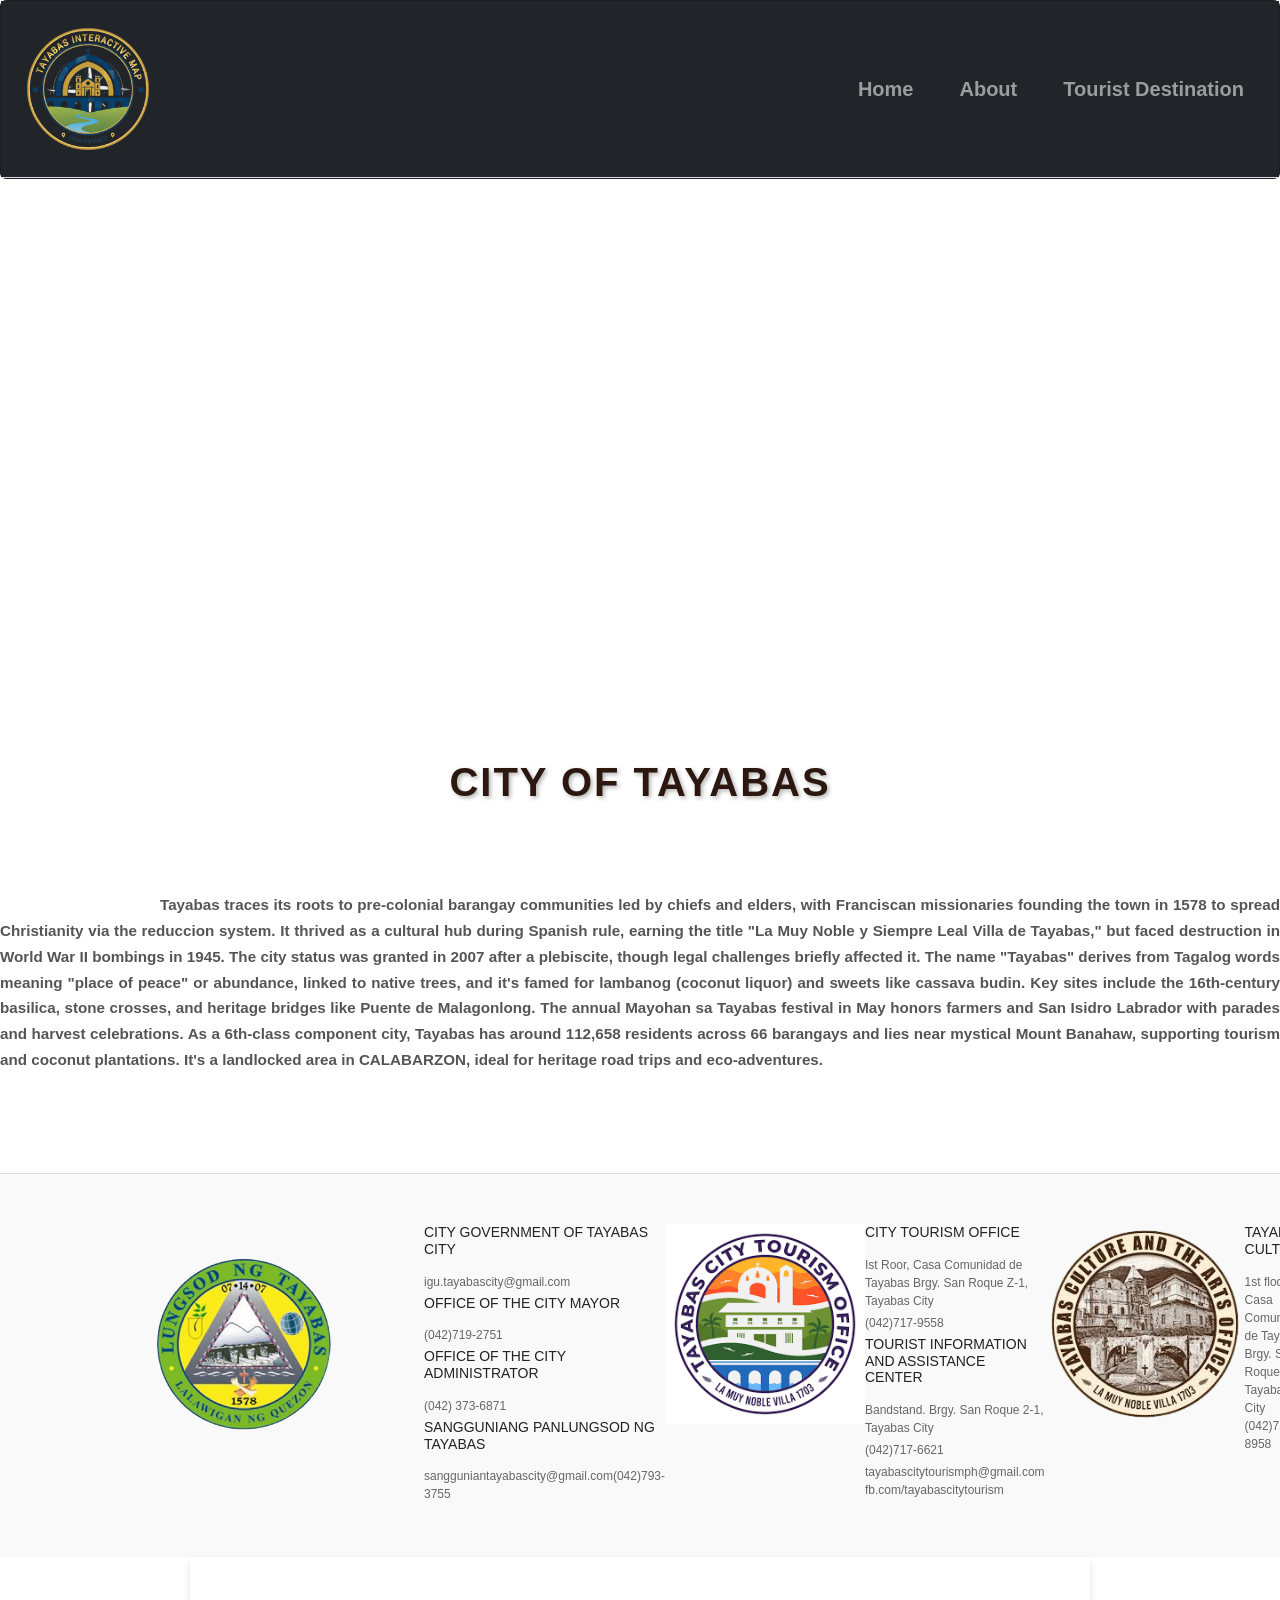
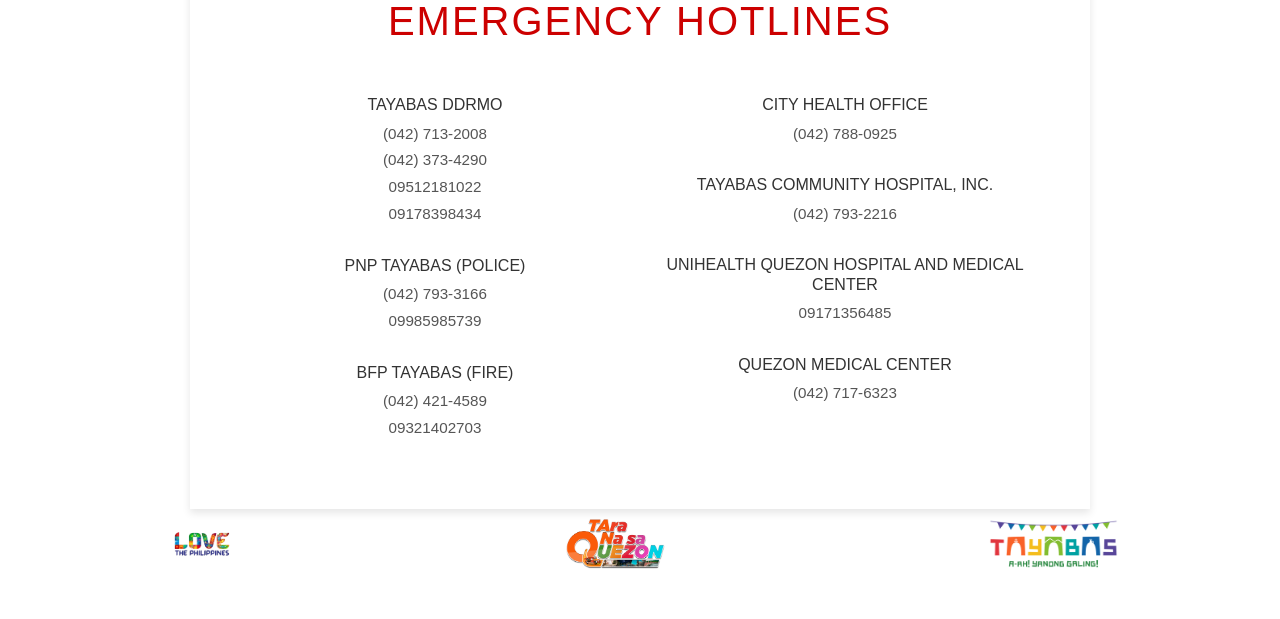
==== about.html @ 9b1019f4 "Add files via upload" ====
<!DOCTYPE html>
<html lang="en">

<head>
    <meta charset="UTF-8">
    <meta name="viewport" content="width=device-width, initial-scale=1.0">
    <title>About</title>
    <link href="https://cdn.jsdelivr.net/npm/bootstrap@5.0.2/dist/css/bootstrap.min.css" rel="stylesheet"
        integrity="sha384-EVSTQN3/azprG1Anm3QDgpJLIm9Nao0Yz1ztcQTwFspd3yD65VohhpuuCOmLASjC" crossorigin="anonymous">
    <script src="https://cdn.jsdelivr.net/npm/bootstrap@5.3.0/dist/js/bootstrap.bundle.min.js"></script>
    <link rel="stylesheet" href="style.css">
</head>
<body>
    <div class="card text-bg-dark">
    <nav class="navbar navbar-expand-lg navbar-dark bg-dark border-bottom">
        <div class="container-fluid">
            <!-- Logo -->
            <a class="navbar-brand" href="#">
                <img src="logo.png" alt="Logo" width="150" height="100" class="img-fluid">
            </a>
            
            <!-- Toggler for mobile -->
            <button class="navbar-toggler" type="button" data-bs-toggle="collapse" data-bs-target="#navbarNav">
                <span class="navbar-toggler-icon"></span>
            </button>
            
            <!-- Navigation Links -->
            <div class="collapse navbar-collapse" id="navbarNav">
                <ul class="navbar-nav ms-auto">
                    <li class="nav-item">
                        <a class="nav-link " href="index.html">Home</a>
                    </li>
                    <li class="nav-item">
                        <a class="nav-link" href="about.html">About</a>
                    </li>
                    <li class="nav-item">
                        <a class="nav-link" href="dct.html">Tourist Destination</a>
                    </li>
                </ul>
            </div>
        </div>
    </nav>
</div>
    
    <iframe src="https://picms.tayabascity.com/tourism-map/LandscapeMap" style="border:0;" allowfullscreen=""
        loading="lazy" referrerpolicy="no-referrer-when-downgrade" width="1592" height="550" style=border:0;
        allowfullscreen="" loading="lazy"></iframe>

<p class="text-center">City of Tayabas</p>
    <p class="fw-semibold history-para">Tayabas traces its roots to pre-colonial barangay communities led by chiefs and elders,
        with Franciscan missionaries founding the town in 1578 to spread Christianity via the reduccion system.
        It thrived as a cultural hub during Spanish rule, earning the title "La Muy Noble y Siempre Leal Villa de Tayabas,"
        but faced destruction in World War II bombings in 1945. The city status was granted in 2007 after a plebiscite,
        though legal challenges briefly affected it. The name "Tayabas" derives from Tagalog words meaning "place of peace" or
        abundance, linked to native trees, and it's famed for lambanog (coconut liquor) and sweets like cassava budin.
        Key sites include the 16th-century basilica, stone crosses, and heritage bridges like Puente de Malagonlong.
        The annual Mayohan sa Tayabas festival in May honors farmers and San Isidro Labrador with parades and harvest
        celebrations. As a 6th-class component city, Tayabas has around 112,658 residents across 66 barangays and lies
        near mystical Mount Banahaw, supporting tourism and coconut plantations. It's a landlocked area in CALABARZON,
        ideal for heritage road trips and eco-adventures. </p>
    
    <footer class="site-footer">
        <div class="footer-column">
             <img src="Flag_of_Tayabas__Quezon-removebg-preview.png" width="360" height="auto" alt="Tayabas Logo">       
        </div>        
        <div class="footer-column">
            <h3>CITY GOVERNMENT OF TAYABAS CITY</h3>
            <p>igu.tayabascity@gmail.com</p>
                 <h3> OFFICE OF THE CITY MAYOR</h3>
               <p> (042)719-2751</p>
                <h3> OFFICE OF THE CITY ADMINISTRATOR</h3>
               <p> (042) 373-6871</p>
                 <h3> SANGGUNIANG PANLUNGSOD NG TAYABAS</h3>
                <p>sangguniantayabascity@gmail.com(042)793-3755</p>
        </div>
 <div class="footer-column">
             <img src="tourism.png"  width="200" height="auto" alt="Tayabas Logo">
        </div>        
        <div class="footer-column">
            <h3>CITY TOURISM OFFICE</h3>
            <p>Ist Roor, Casa Comunidad de Tayabas Brgy. San Roque Z-1, Tayabas City</p>
                <p>(042)717-9558</p>
                 <h3>TOURIST INFORMATION AND ASSISTANCE CENTER</h3>
               <p> Bandstand. Brgy. San Roque 2-1, Tayabas City</p>
               <p> (042)717-6621</p>
                <p>tayabascitytourismph@gmail.com<br>
                    fb.com/tayabascitytourism</p>
        </div>
         <div class="footer-column">
             <img src="culture_office-removebg-preview.png"  width="200" height="auto" alt="Tayabas Logo">
        </div>        
        <div class="footer-column">
            <h3>TAYABAS CULTURE</h3>
            <p>1st floor, Casa Comunidad de Tayabas Brgy. San Roque Z-1, Tayabas City <br>
                (042)731-8958</p>
        </div>       
    </footer>
  <div class="container">
        <h1>EMERGENCY HOTLINES</h1>

        <div class="hotline-wrapper">
            <div class="column left">
                <section>
                    <h2>TAYABAS DDRMO</h2>
                    <p>(042) 713-2008</p>
                    <p>(042) 373-4290</p>
                    <p>09512181022</p>
                    <p>09178398434</p>
                </section>

                <section>
                    <h2>PNP TAYABAS (POLICE)</h2>
                    <p>(042) 793-3166</p>
                    <p>09985985739</p>
                </section>

                <section>
                    <h2>BFP TAYABAS (FIRE)</h2>
                    <p>(042) 421-4589</p>
                    <p>09321402703</p>
                </section>
            </div>

            <div class="column right">
                <section>
                    <h2>CITY HEALTH OFFICE</h2>
                    <p>(042) 788-0925</p>
                </section>

                <section>
                    <h2>TAYABAS COMMUNITY HOSPITAL, INC.</h2>
                    <p>(042) 793-2216</p>
                </section>

                <section>
                    <h2>UNIHEALTH QUEZON HOSPITAL AND MEDICAL CENTER</h2>
                    <p>09171356485</p>
                </section>

                <section>
                    <h2>QUEZON MEDICAL CENTER</h2>
                    <p>(042) 717-6323</p>
                </section>
            </div>
        </div>
    </div>

<div>
    <div class="logo-row">
        <img src="love-the-philippines-1-removebg-preview.png" alt="Love The Philippines" class="logo">
        <img src="icon-menu-tara-na-sa-quezon.png" alt="Tara Na Sa Quezon" class="logo">
        <img src="TayabasLogo-png-scaled.png" alt="Tayabas Logo" class="logo">
    </div>
    </div>
</body>
</html>
---- style.css ----
.text-center {
  font-size: 2.5rem;
  font-weight: 700;
  color: #2c1810; /* Earthy brown from Filipino heritage palettes */
  text-transform: uppercase;
  letter-spacing: 2px;
  text-shadow: 2px 2px 4px rgba(0,0,0,0.3);
  margin: 1rem 0;
}

.history-para {
  text-align: left; 
   text-indent: 10rem; 
  line-height: 1.7; 
   margin-top: 5rem; 
  width: 100%;
  height: auto;
  border-radius: 10px; 
}
@media (min-width: 768px) {
  .history-para {
    text-align: justify;
  }
}
.map-container {
    width: 100%;
    height: 400px;
    background-color: #f0f0f0; /* Placeholder color */
}

.map-container {
    width: 100%;
    height: 400px;
    background-color: #f0f0f0; /* Placeholder color */
}

/* Moving the text down from the map */
.history-content {
    margin-top: 60px; /* Increase this to move text further down */
    padding: 0 10%;  /* Keeps text from touching the screen edges */
    line-height: 1.8; /* Makes the long paragraph easier to read */
    text-align: justify;
    color: #444;
}

/* Footer Layout (Multi-column) */
.site-footer {
    display: flex;
    justify-content: space-around;
    padding: 50px 5%;
    background-color: #f9f9f9;
    border-top: 1px solid #ddd;
    margin-top: 100px;
}

.footer-column h3 {
    font-size: 14px;
    margin-bottom: 15px;
    color: #222;
}

.footer-column p, .footer-column li {
    font-size: 12px;
    color: #666;
    list-style: none;
}
.footer-column{
    width: 500%;       /* Resizes to fit the container */
    max-width: 600px;  /* Prevents it from getting too large */
    height: auto;      /* Maintains original aspect ratio */
}

.main-emergency-container {
    display: flex;
    flex-direction: column; /* Stacks title on top of columns */
    align-items: center;    /* Horizontal centering */
    text-align: center;     /* Centers the text inside tags */
    width: 100%;
    margin-top: 50px;
}

.title {
    color: #cc0000;
    font-size: 2.5rem;
    margin-bottom: 40px;
    width: 100%;
}
.container {
    background-color: white;
    width: 80%;
    max-width: 900px;
    padding: 40px;
    box-shadow: 0 4px 8px rgba(0,0,0,0.1);
    text-align: center;
}

h1 {
    color: #cc0000; /* Red header color */
    margin-bottom: 50px;
    letter-spacing: 2px;
}

.hotline-wrapper {
    display: flex;
    justify-content: space-between;
    text-align: center;
}

.column {
    flex: 1; /* Makes both columns equal width */
}

section {
    margin-bottom: 30px;
}

h2 {
    font-size: 1rem;
    color: #333;
    margin-bottom: 8px;
}

p {
    margin: 4px 0;
    color: #555;
    font-size: 0.95rem;
}

/* Responsive adjustment for mobile screens */
@media (max-width: 600px) {
    .hotline-wrapper {
        flex-direction: column;
    }
}
.logo-row {
    display: flex;
    justify-content: space-around; /* Distributes logos evenly */
    align-items: center;         /* Aligns logos vertically in the middle */
    margin-bottom: 40px;         /* Space between logos and the title */
    flex-wrap: wrap;             /* Allows them to stack on small screens */
}

.logo {
    max-height: 50px;            /* Keeps all logos at a consistent height */
    width: auto;                 /* Maintains original aspect ratio */
    margin: 10px;
}

/* Optional: Make logos smaller on mobile */
@media (max-width: 600px) {
    .logo {
        max-height: 50px;
    }
}

/* Sidebar Container */
.side-navbar {
    width: 300px;
    min-width: 300px;
    flex-shrink: 0;
    position:sticky;
    height: 100vh;
    top: 0;
    background: linear-gradient(180deg, #1f2227 0%, #1f2227 100%);
    padding : 10px 20px;
    display: flex;
    flex-direction: column;
    justify-content: flex-start;
    gap:20px;
    box-shadow: 2px 0 10px rgba(241, 241, 241, 0.3);

}

/* Logo Styling */
.logo-box {
    width: 100%;
    display: flex;
    justify-content: center;
    margin-bottom: 60px;
}

.nav-logo {
    width: 120px;
    height: auto;
    border-radius: 50%;
    border: 2px solid rgba(255, 255, 255, 0.1);
}

/* Menu Styling */
.nav-menu {
    list-style: none;
    padding: 50px 30px;
}

.nav-menu li {
    margin-bottom: 500px; /* Spacing between items */
}

.nav-item {
    text-decoration:hsl(from color h s l);
    color: #94a3b8; /* Muted grey/blue color from the image */
    font-size: 1.25rem;
    font-weight: 600;
    font-family: 'Arial', sans-serif;
    transition: all 0.3s ease;
    display: block;
     padding: 40px 15px;
}


/* Hover State */
.nav-item:hover {
    color: #ffffff; /* Bright white on hover */
    transform: translateX(10px); /* Subtle slide effect */
}

/* Active State (Optional) */
.nav-item.active {
    color: #ffffff;
}

/* Styling for the White Box */
.white-box {
    background-color: #e2e8f0; /* Light grey/white color from pic */
    margin: 20px;
    height: 80vh;
    border-radius: 4px;
    display: flex;
    flex-direction: column;
    justify-content: center;
    padding-left: 60px; /* Moves text to the left side of the box */
}

/* Styling for the Festival Names */
.festival-content {
    text-align: left;
}

.festival-title {
    color: #4a5568; /* Muted dark grey */
    font-size: 2.5rem;
    font-weight: 300; /* Light font weight like in the photo */
    margin-bottom: 30px;
    font-family: sans-serif;
}
   * {
            margin: 0;
            padding: 0;
            box-sizing: border-box;
            font-family: 'Segoe UI', Tahoma, Geneva, Verdana, sans-serif;
        }

        .wrapper {
            display: flex;
            height: 100vh;
            width: 100%;
        }

        /* SIDEBAR: Naka-lock ang width nito para hindi umuusog */
        .sidebar {
            width: 250px;
            min-width: 250px; /* Lock ang laki */
            flex-shrink: 0;   /* Pinipigilan ang pag-ipit ng sidebar */
            background-color: #171b1f; /* Dark blue */
            color: white;
            padding: 50px 20px;
            justify-content: flex-start;
        }

        .sidebar ul {
            list-style: none;
        }

        .sidebar li {
            padding: 40px 2px;
            cursor: pointer;
            border-bottom: 1px solid rgba(255,255,255,0.1);
            transition: 0.3s;
        }

        .sidebar li:hover {
            background-color: #171b1f;
        }

        /* MAIN CONTENT: Dito lumalabas ang listahan at details */
        .main-content {
            flex-grow: 1;
            padding: 40px;
            overflow-y: auto; /* Dito lang mag-scroll kung mahaba ang content */
            background-color: #f9f9f9;
        }

        /* Style para sa mga Listahan */
        .list-container h1 { margin-bottom: 20px; color: #0c1e31; }
        .list-item {
            font-size: 1.2rem;
            padding: 10px 0;
            cursor: pointer;
            color: #333;
            border-bottom: 1px solid #ddd;
        }
        .list-item:hover { color: #002D62; padding-left: 10px; transition: 0.2s; }

        /* Style para sa Details (Photo, Info, Map) */
        .details-container h1 { color: #0b213d; margin-bottom: 20px; }
        
        .content-grid {
            display: flex;
            gap: 30px;
            margin-bottom: 30px;
        }

        .photo-box img {
            width: 450px;
            height: auto;
            border-radius: 8px;
            box-shadow: 0 4px 10px rgba(0,0,0,0.2);
        }

        .info-box {
            flex: 1;
            line-height: 1.8;
            font-size: 1.1rem;
        }

        /* Map positioning sa kanang bahagi sa baba */
        .map-section {
            display: flex;
            justify-content: flex-end;
            margin-top: 40px;
        }

        .map-box {
            width: 300px;
            text-align: right;
        }

        .map-img {
            width: 100%;
            height: 200px;
            border: 3px solid #ddd;
            object-fit: cover;
            border-radius: 5px;
        }

        .back-btn {
           
            color: white;
            padding: 10px 20px;
            border: none;
            cursor: pointer;
            margin-top: 20px;
        }
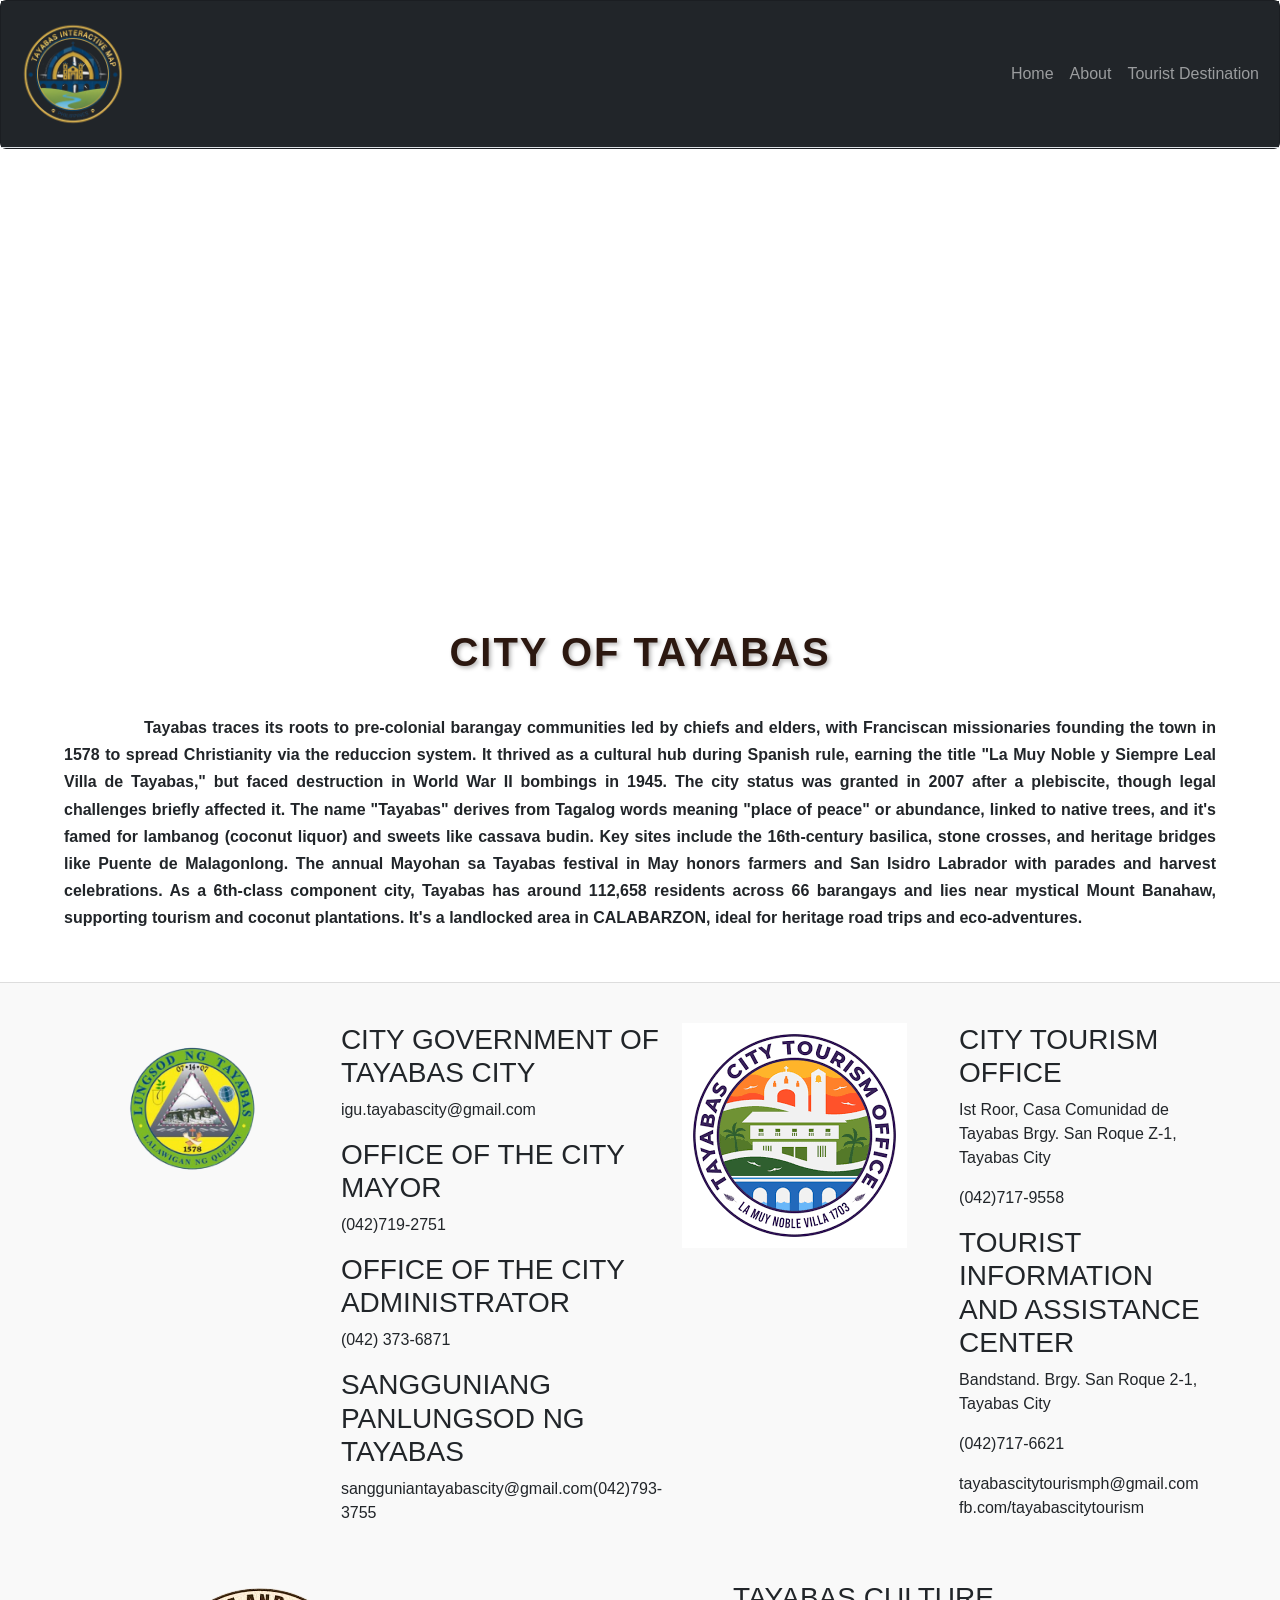
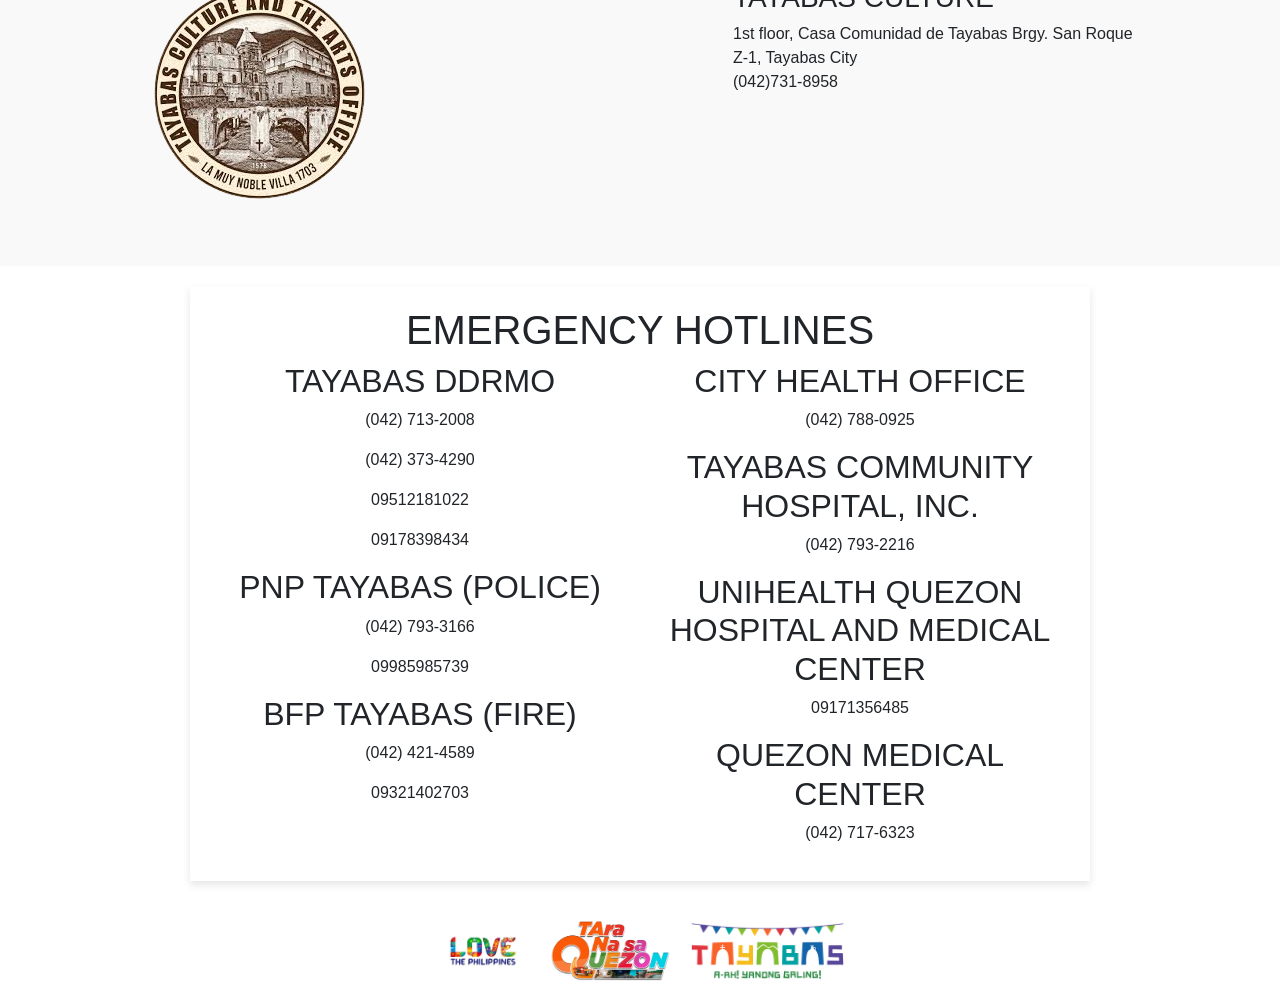
==== commit 7d5042c0: "Update about.html" ====
--- a/about.html
+++ b/about.html
@@ -61,7 +61,7 @@
     
     <footer class="site-footer">
         <div class="footer-column">
-             <img src="Flag_of_Tayabas__Quezon-removebg-preview.png" width="360" height="auto" alt="Tayabas Logo">       
+             <img src="Flag_of_Tayabas__Quezon-removebg-preview.png" width="auto" height="auto" alt="Tayabas Logo">       
         </div>        
         <div class="footer-column">
             <h3>CITY GOVERNMENT OF TAYABAS CITY</h3>
@@ -74,7 +74,7 @@
                 <p>sangguniantayabascity@gmail.com(042)793-3755</p>
         </div>
  <div class="footer-column">
-             <img src="tourism.png"  width="200" height="auto" alt="Tayabas Logo">
+             <img src="tourism.png"  width="auto" height="auto" alt="Tayabas Logo">
         </div>        
         <div class="footer-column">
             <h3>CITY TOURISM OFFICE</h3>
@@ -87,7 +87,7 @@
                     fb.com/tayabascitytourism</p>
         </div>
          <div class="footer-column">
-             <img src="culture_office-removebg-preview.png"  width="200" height="auto" alt="Tayabas Logo">
+             <img src="culture_office-removebg-preview.png"  width="auto" height="auto" alt="Tayabas Logo">
         </div>        
         <div class="footer-column">
             <h3>TAYABAS CULTURE</h3>
@@ -153,4 +153,4 @@
     </div>
     </div>
 </body>
-</html>+</html>
--- a/style.css
+++ b/style.css
@@ -1,353 +1,123 @@
+/* --- Global Resets --- */
+* {
+    margin: 0;
+    padding: 0;
+    box-sizing: border-box;
+    font-family: 'Segoe UI', Tahoma, Geneva, Verdana, sans-serif;
+}
+
+/* --- Typography (Responsive) --- */
 .text-center {
-  font-size: 2.5rem;
-  font-weight: 700;
-  color: #2c1810; /* Earthy brown from Filipino heritage palettes */
-  text-transform: uppercase;
-  letter-spacing: 2px;
-  text-shadow: 2px 2px 4px rgba(0,0,0,0.3);
-  margin: 1rem 0;
+    font-size: clamp(1.5rem, 5vw, 2.5rem); /* Lumiliit base sa screen size */
+    font-weight: 700;
+    color: #2c1810;
+    text-transform: uppercase;
+    letter-spacing: 2px;
+    text-shadow: 2px 2px 4px rgba(0,0,0,0.3);
+    margin: 1rem 0;
+    padding: 0 15px;
 }
 
 .history-para {
-  text-align: left; 
-   text-indent: 10rem; 
-  line-height: 1.7; 
-   margin-top: 5rem; 
-  width: 100%;
-  height: auto;
-  border-radius: 10px; 
-}
-@media (min-width: 768px) {
-  .history-para {
-    text-align: justify;
-  }
-}
-.map-container {
-    width: 100%;
-    height: 400px;
-    background-color: #f0f0f0; /* Placeholder color */
+    text-align: justify; 
+    line-height: 1.7; 
+    margin: 2rem auto;
+    width: 90%; /* Hindi na 100% para may padding sa gilid */
+    max-width: 1200px;
+    text-indent: 5rem; /* Binawasan mula 10rem para sa mobile */
 }
 
-.map-container {
-    width: 100%;
-    height: 400px;
-    background-color: #f0f0f0; /* Placeholder color */
+@media (max-width: 768px) {
+    .history-para {
+        text-indent: 2rem; /* Mas maliit na indent sa mobile */
+        margin-top: 2rem;
+        text-align: left;
+    }
 }
 
-/* Moving the text down from the map */
-.history-content {
-    margin-top: 60px; /* Increase this to move text further down */
-    padding: 0 10%;  /* Keeps text from touching the screen edges */
-    line-height: 1.8; /* Makes the long paragraph easier to read */
-    text-align: justify;
-    color: #444;
+/* --- Iframe/Map Fix --- */
+iframe {
+    width: 100% !important; /* Pinaka-importante para sa mobile */
+    max-width: 100%;
+    height: 450px;
 }
 
-/* Footer Layout (Multi-column) */
+@media (max-width: 600px) {
+    iframe {
+        height: 300px; /* Mas maliit na height sa phone */
+    }
+}
+
+/* --- Footer (Fixed Widths) --- */
 .site-footer {
     display: flex;
     justify-content: space-around;
-    padding: 50px 5%;
+    padding: 40px 5%;
     background-color: #f9f9f9;
     border-top: 1px solid #ddd;
-    margin-top: 100px;
+    margin-top: 50px;
+    flex-wrap: wrap; 
+    gap: 20px;
 }
 
-.footer-column h3 {
-    font-size: 14px;
-    margin-bottom: 15px;
-    color: #222;
+.footer-column {
+    flex: 1 1 250px; /* Flexible: min 250px bago bumaba */
+    max-width: 400px;
+    margin-bottom: 20px;
 }
 
-.footer-column p, .footer-column li {
-    font-size: 12px;
-    color: #666;
-    list-style: none;
-}
-.footer-column{
-    width: 500%;       /* Resizes to fit the container */
-    max-width: 600px;  /* Prevents it from getting too large */
-    height: auto;      /* Maintains original aspect ratio */
+.footer-column img {
+    max-width: 100%;
+    height: auto;
 }
 
-.main-emergency-container {
-    display: flex;
-    flex-direction: column; /* Stacks title on top of columns */
-    align-items: center;    /* Horizontal centering */
-    text-align: center;     /* Centers the text inside tags */
-    width: 100%;
-    margin-top: 50px;
-}
-
-.title {
-    color: #cc0000;
-    font-size: 2.5rem;
-    margin-bottom: 40px;
-    width: 100%;
-}
+/* --- Emergency Hotlines --- */
 .container {
     background-color: white;
-    width: 80%;
+    width: 95%; /* Ginawang 95% para sa mobile */
     max-width: 900px;
-    padding: 40px;
+    padding: 20px;
+    margin: 20px auto;
     box-shadow: 0 4px 8px rgba(0,0,0,0.1);
     text-align: center;
 }
 
-h1 {
-    color: #cc0000; /* Red header color */
-    margin-bottom: 50px;
-    letter-spacing: 2px;
-}
-
 .hotline-wrapper {
     display: flex;
+    flex-wrap: wrap; /* Para mag-stack sa mobile */
     justify-content: space-between;
-    text-align: center;
+    gap: 20px;
 }
 
 .column {
-    flex: 1; /* Makes both columns equal width */
+    flex: 1 1 300px; /* Magiging full width kapag kulang ang space */
 }
 
-section {
-    margin-bottom: 30px;
-}
-
-h2 {
-    font-size: 1rem;
-    color: #333;
-    margin-bottom: 8px;
-}
-
-p {
-    margin: 4px 0;
-    color: #555;
-    font-size: 0.95rem;
-}
-
-/* Responsive adjustment for mobile screens */
 @media (max-width: 600px) {
     .hotline-wrapper {
         flex-direction: column;
     }
+    h1 { font-size: 1.5rem; }
 }
+
+/* --- Logos Row --- */
 .logo-row {
     display: flex;
-    justify-content: space-around; /* Distributes logos evenly */
-    align-items: center;         /* Aligns logos vertically in the middle */
-    margin-bottom: 40px;         /* Space between logos and the title */
-    flex-wrap: wrap;             /* Allows them to stack on small screens */
+    justify-content: center;
+    align-items: center;
+    flex-wrap: wrap;
+    gap: 20px;
+    padding: 20px;
 }
 
 .logo {
-    max-height: 50px;            /* Keeps all logos at a consistent height */
-    width: auto;                 /* Maintains original aspect ratio */
-    margin: 10px;
+    max-height: 60px;
+    width: auto;
+    object-fit: contain;
 }
 
-/* Optional: Make logos smaller on mobile */
-@media (max-width: 600px) {
-    .logo {
-        max-height: 50px;
-    }
+/* --- Navbar Adjustments --- */
+.navbar-brand img {
+    max-width: 120px; /* Resize logo sa mobile */
+    height: auto;
 }
-
-/* Sidebar Container */
-.side-navbar {
-    width: 300px;
-    min-width: 300px;
-    flex-shrink: 0;
-    position:sticky;
-    height: 100vh;
-    top: 0;
-    background: linear-gradient(180deg, #1f2227 0%, #1f2227 100%);
-    padding : 10px 20px;
-    display: flex;
-    flex-direction: column;
-    justify-content: flex-start;
-    gap:20px;
-    box-shadow: 2px 0 10px rgba(241, 241, 241, 0.3);
-
-}
-
-/* Logo Styling */
-.logo-box {
-    width: 100%;
-    display: flex;
-    justify-content: center;
-    margin-bottom: 60px;
-}
-
-.nav-logo {
-    width: 120px;
-    height: auto;
-    border-radius: 50%;
-    border: 2px solid rgba(255, 255, 255, 0.1);
-}
-
-/* Menu Styling */
-.nav-menu {
-    list-style: none;
-    padding: 50px 30px;
-}
-
-.nav-menu li {
-    margin-bottom: 500px; /* Spacing between items */
-}
-
-.nav-item {
-    text-decoration:hsl(from color h s l);
-    color: #94a3b8; /* Muted grey/blue color from the image */
-    font-size: 1.25rem;
-    font-weight: 600;
-    font-family: 'Arial', sans-serif;
-    transition: all 0.3s ease;
-    display: block;
-     padding: 40px 15px;
-}
-
-
-/* Hover State */
-.nav-item:hover {
-    color: #ffffff; /* Bright white on hover */
-    transform: translateX(10px); /* Subtle slide effect */
-}
-
-/* Active State (Optional) */
-.nav-item.active {
-    color: #ffffff;
-}
-
-/* Styling for the White Box */
-.white-box {
-    background-color: #e2e8f0; /* Light grey/white color from pic */
-    margin: 20px;
-    height: 80vh;
-    border-radius: 4px;
-    display: flex;
-    flex-direction: column;
-    justify-content: center;
-    padding-left: 60px; /* Moves text to the left side of the box */
-}
-
-/* Styling for the Festival Names */
-.festival-content {
-    text-align: left;
-}
-
-.festival-title {
-    color: #4a5568; /* Muted dark grey */
-    font-size: 2.5rem;
-    font-weight: 300; /* Light font weight like in the photo */
-    margin-bottom: 30px;
-    font-family: sans-serif;
-}
-   * {
-            margin: 0;
-            padding: 0;
-            box-sizing: border-box;
-            font-family: 'Segoe UI', Tahoma, Geneva, Verdana, sans-serif;
-        }
-
-        .wrapper {
-            display: flex;
-            height: 100vh;
-            width: 100%;
-        }
-
-        /* SIDEBAR: Naka-lock ang width nito para hindi umuusog */
-        .sidebar {
-            width: 250px;
-            min-width: 250px; /* Lock ang laki */
-            flex-shrink: 0;   /* Pinipigilan ang pag-ipit ng sidebar */
-            background-color: #171b1f; /* Dark blue */
-            color: white;
-            padding: 50px 20px;
-            justify-content: flex-start;
-        }
-
-        .sidebar ul {
-            list-style: none;
-        }
-
-        .sidebar li {
-            padding: 40px 2px;
-            cursor: pointer;
-            border-bottom: 1px solid rgba(255,255,255,0.1);
-            transition: 0.3s;
-        }
-
-        .sidebar li:hover {
-            background-color: #171b1f;
-        }
-
-        /* MAIN CONTENT: Dito lumalabas ang listahan at details */
-        .main-content {
-            flex-grow: 1;
-            padding: 40px;
-            overflow-y: auto; /* Dito lang mag-scroll kung mahaba ang content */
-            background-color: #f9f9f9;
-        }
-
-        /* Style para sa mga Listahan */
-        .list-container h1 { margin-bottom: 20px; color: #0c1e31; }
-        .list-item {
-            font-size: 1.2rem;
-            padding: 10px 0;
-            cursor: pointer;
-            color: #333;
-            border-bottom: 1px solid #ddd;
-        }
-        .list-item:hover { color: #002D62; padding-left: 10px; transition: 0.2s; }
-
-        /* Style para sa Details (Photo, Info, Map) */
-        .details-container h1 { color: #0b213d; margin-bottom: 20px; }
-        
-        .content-grid {
-            display: flex;
-            gap: 30px;
-            margin-bottom: 30px;
-        }
-
-        .photo-box img {
-            width: 450px;
-            height: auto;
-            border-radius: 8px;
-            box-shadow: 0 4px 10px rgba(0,0,0,0.2);
-        }
-
-        .info-box {
-            flex: 1;
-            line-height: 1.8;
-            font-size: 1.1rem;
-        }
-
-        /* Map positioning sa kanang bahagi sa baba */
-        .map-section {
-            display: flex;
-            justify-content: flex-end;
-            margin-top: 40px;
-        }
-
-        .map-box {
-            width: 300px;
-            text-align: right;
-        }
-
-        .map-img {
-            width: 100%;
-            height: 200px;
-            border: 3px solid #ddd;
-            object-fit: cover;
-            border-radius: 5px;
-        }
-
-        .back-btn {
-           
-            color: white;
-            padding: 10px 20px;
-            border: none;
-            cursor: pointer;
-            margin-top: 20px;
-        }
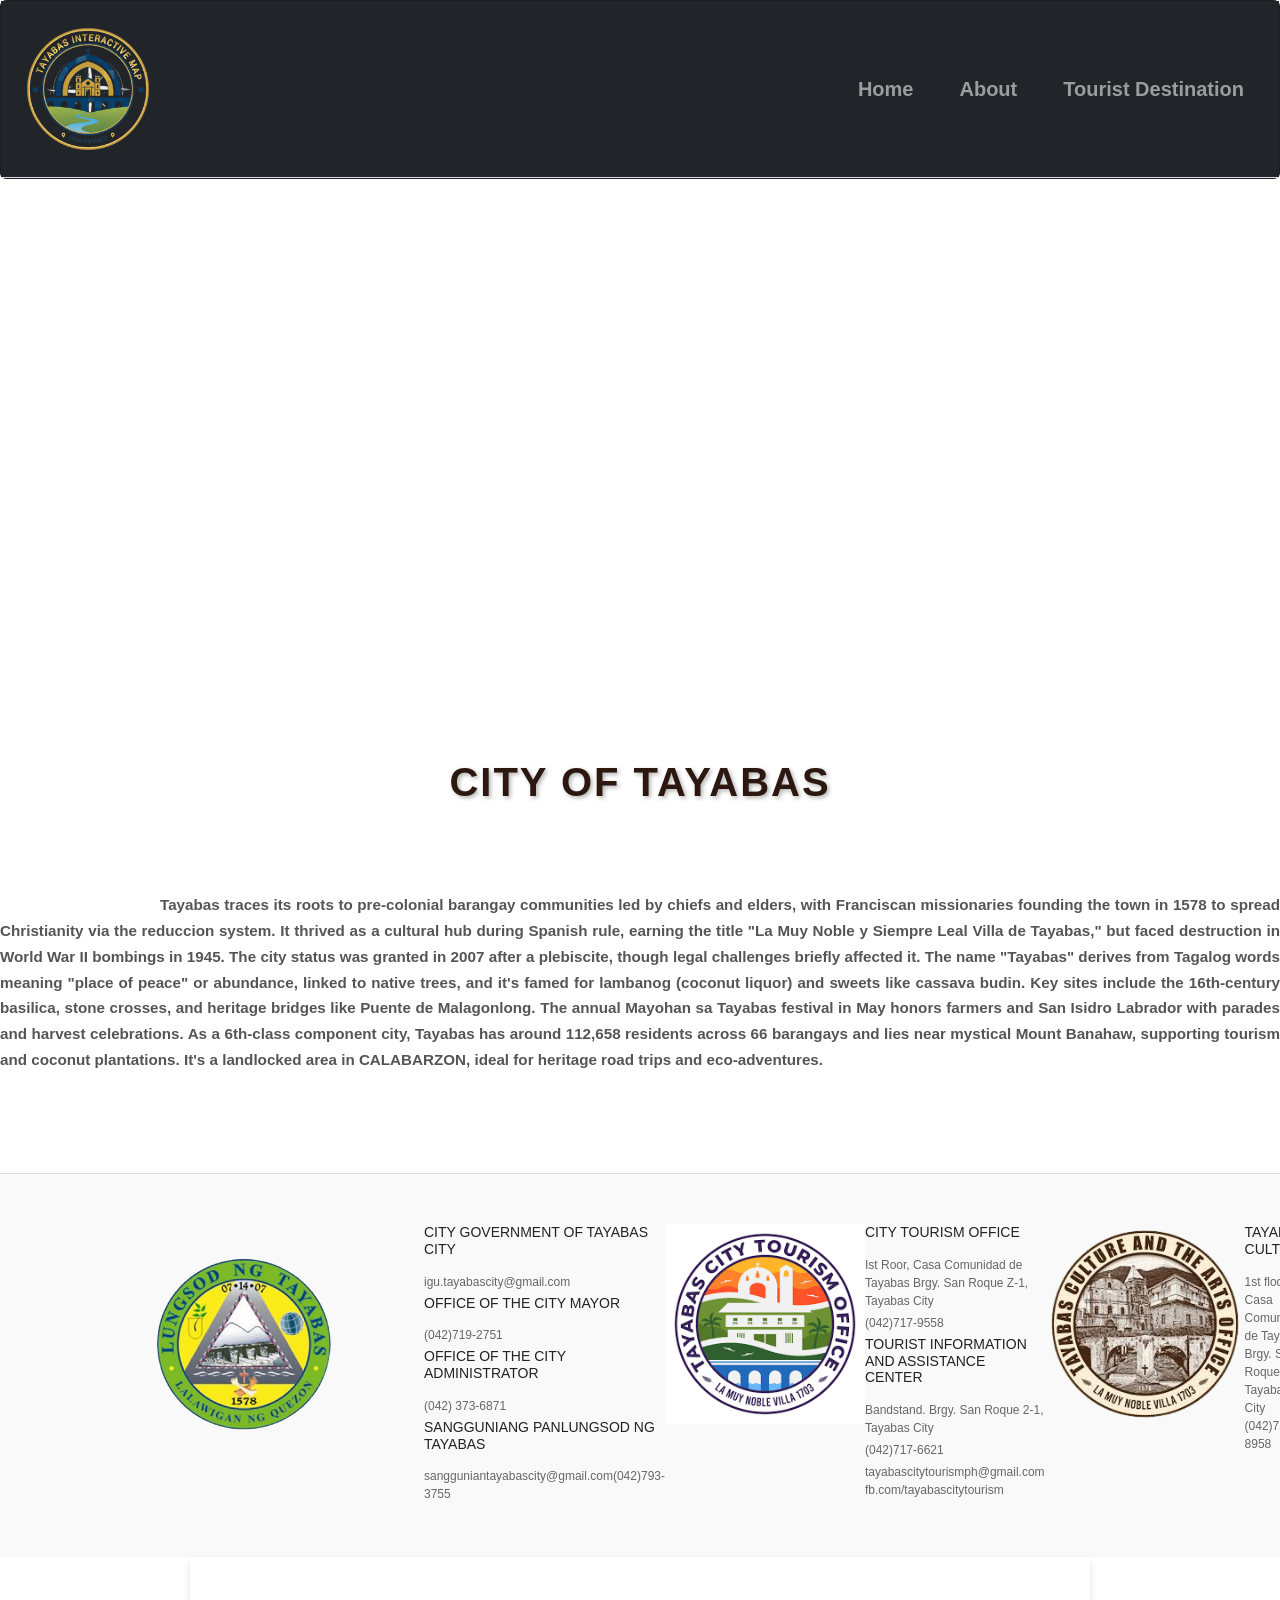
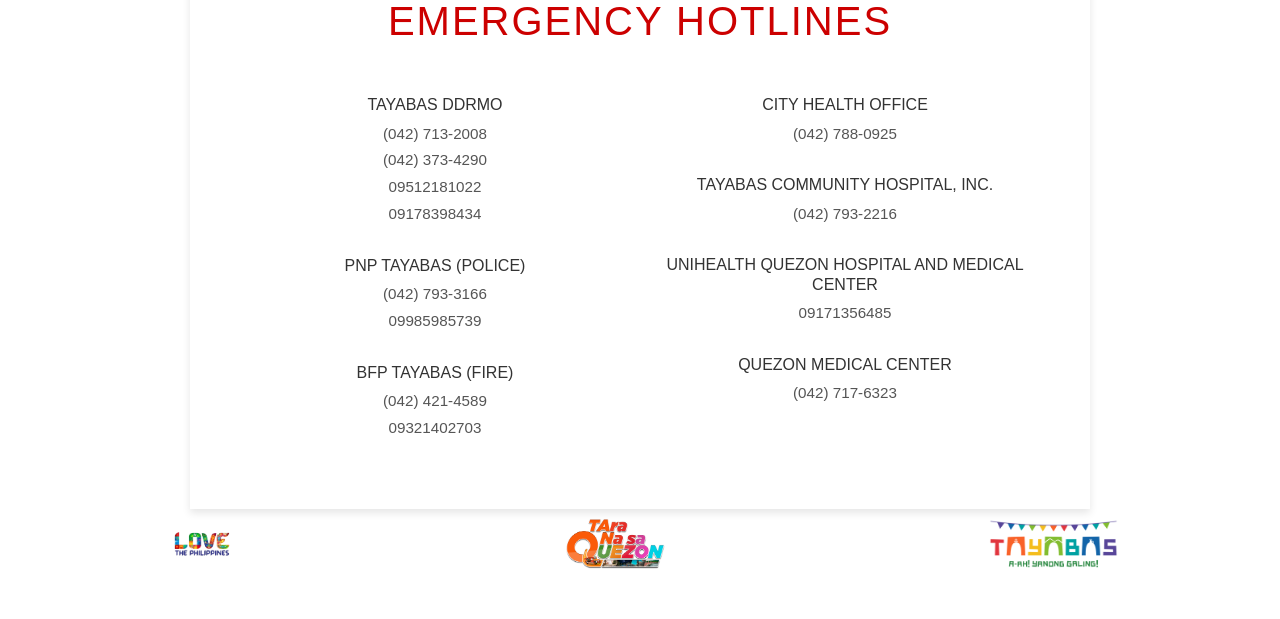
==== commit 71119f14: "Update about.html" ====
--- a/about.html
+++ b/about.html
@@ -61,7 +61,7 @@
     
     <footer class="site-footer">
         <div class="footer-column">
-             <img src="Flag_of_Tayabas__Quezon-removebg-preview.png" width="auto" height="auto" alt="Tayabas Logo">       
+             <img src="Flag_of_Tayabas__Quezon-removebg-preview.png" width="360" height="auto" alt="Tayabas Logo">       
         </div>        
         <div class="footer-column">
             <h3>CITY GOVERNMENT OF TAYABAS CITY</h3>
@@ -74,7 +74,7 @@
                 <p>sangguniantayabascity@gmail.com(042)793-3755</p>
         </div>
  <div class="footer-column">
-             <img src="tourism.png"  width="auto" height="auto" alt="Tayabas Logo">
+             <img src="tourism.png"  width="200" height="auto" alt="Tayabas Logo">
         </div>        
         <div class="footer-column">
             <h3>CITY TOURISM OFFICE</h3>
@@ -87,7 +87,7 @@
                     fb.com/tayabascitytourism</p>
         </div>
          <div class="footer-column">
-             <img src="culture_office-removebg-preview.png"  width="auto" height="auto" alt="Tayabas Logo">
+             <img src="culture_office-removebg-preview.png"  width="200" height="auto" alt="Tayabas Logo">
         </div>        
         <div class="footer-column">
             <h3>TAYABAS CULTURE</h3>
--- a/style.css
+++ b/style.css
@@ -1,123 +1,376 @@
-/* --- Global Resets --- */
-* {
-    margin: 0;
-    padding: 0;
-    box-sizing: border-box;
-    font-family: 'Segoe UI', Tahoma, Geneva, Verdana, sans-serif;
-}
-
-/* --- Typography (Responsive) --- */
 .text-center {
-    font-size: clamp(1.5rem, 5vw, 2.5rem); /* Lumiliit base sa screen size */
-    font-weight: 700;
-    color: #2c1810;
-    text-transform: uppercase;
-    letter-spacing: 2px;
-    text-shadow: 2px 2px 4px rgba(0,0,0,0.3);
-    margin: 1rem 0;
-    padding: 0 15px;
+  font-size: 2.5rem;
+  font-weight: 700;
+  color: #2c1810; /* Earthy brown from Filipino heritage palettes */
+  text-transform: uppercase;
+  letter-spacing: 2px;
+  text-shadow: 2px 2px 4px rgba(0,0,0,0.3);
+  margin: 1rem 0;
 }
 
 .history-para {
-    text-align: justify; 
-    line-height: 1.7; 
-    margin: 2rem auto;
-    width: 90%; /* Hindi na 100% para may padding sa gilid */
-    max-width: 1200px;
-    text-indent: 5rem; /* Binawasan mula 10rem para sa mobile */
-}
-
-@media (max-width: 768px) {
-    .history-para {
-        text-indent: 2rem; /* Mas maliit na indent sa mobile */
-        margin-top: 2rem;
-        text-align: left;
-    }
-}
-
-/* --- Iframe/Map Fix --- */
-iframe {
-    width: 100% !important; /* Pinaka-importante para sa mobile */
-    max-width: 100%;
-    height: 450px;
-}
-
-@media (max-width: 600px) {
-    iframe {
-        height: 300px; /* Mas maliit na height sa phone */
-    }
-}
-
-/* --- Footer (Fixed Widths) --- */
+  text-align: left; 
+   text-indent: 10rem; 
+  line-height: 1.7; 
+   margin-top: 5rem; 
+  width: 100%;
+  height: auto;
+  border-radius: 10px; 
+}
+@media (min-width: 768px) {
+  .history-para {
+    text-align: justify;
+  }
+}
+.map-container {
+    width: 100%;
+    height: 400px;
+    background-color: #f0f0f0; /* Placeholder color */
+}
+
+.map-container {
+    width: 100%;
+    height: 400px;
+    background-color: #f0f0f0; /* Placeholder color */
+}
+
+/* Moving the text down from the map */
+.history-content {
+    margin-top: 60px; /* Increase this to move text further down */
+    padding: 0 10%;  /* Keeps text from touching the screen edges */
+    line-height: 1.8; /* Makes the long paragraph easier to read */
+    text-align: justify;
+    color: #444;
+}
+
+/* Footer Layout (Multi-column) */
 .site-footer {
     display: flex;
     justify-content: space-around;
-    padding: 40px 5%;
+    padding: 50px 5%;
     background-color: #f9f9f9;
     border-top: 1px solid #ddd;
+    margin-top: 100px;
+}
+
+.footer-column h3 {
+    font-size: 14px;
+    margin-bottom: 15px;
+    color: #222;
+}
+
+.footer-column p, .footer-column li {
+    font-size: 12px;
+    color: #666;
+    list-style: none;
+}
+.footer-column{
+    width: 500%;       /* Resizes to fit the container */
+    max-width: 600px;  /* Prevents it from getting too large */
+    height: auto;      /* Maintains original aspect ratio */
+}
+
+.main-emergency-container {
+    display: flex;
+    flex-direction: column; /* Stacks title on top of columns */
+    align-items: center;    /* Horizontal centering */
+    text-align: center;     /* Centers the text inside tags */
+    width: 100%;
     margin-top: 50px;
-    flex-wrap: wrap; 
-    gap: 20px;
-}
-
-.footer-column {
-    flex: 1 1 250px; /* Flexible: min 250px bago bumaba */
-    max-width: 400px;
-    margin-bottom: 20px;
-}
-
-.footer-column img {
-    max-width: 100%;
-    height: auto;
-}
-
-/* --- Emergency Hotlines --- */
+}
+
+.title {
+    color: #cc0000;
+    font-size: 2.5rem;
+    margin-bottom: 40px;
+    width: 100%;
+}
 .container {
     background-color: white;
-    width: 95%; /* Ginawang 95% para sa mobile */
+    width: 80%;
     max-width: 900px;
-    padding: 20px;
-    margin: 20px auto;
+    padding: 40px;
     box-shadow: 0 4px 8px rgba(0,0,0,0.1);
     text-align: center;
 }
 
+h1 {
+    color: #cc0000; /* Red header color */
+    margin-bottom: 50px;
+    letter-spacing: 2px;
+}
+
 .hotline-wrapper {
     display: flex;
-    flex-wrap: wrap; /* Para mag-stack sa mobile */
     justify-content: space-between;
-    gap: 20px;
+    text-align: center;
 }
 
 .column {
-    flex: 1 1 300px; /* Magiging full width kapag kulang ang space */
-}
-
+    flex: 1; /* Makes both columns equal width */
+}
+
+section {
+    margin-bottom: 30px;
+}
+
+h2 {
+    font-size: 1rem;
+    color: #333;
+    margin-bottom: 8px;
+}
+
+p {
+    margin: 4px 0;
+    color: #555;
+    font-size: 0.95rem;
+}
+
+/* Responsive adjustment for mobile screens */
 @media (max-width: 600px) {
     .hotline-wrapper {
         flex-direction: column;
     }
-    h1 { font-size: 1.5rem; }
-}
-
-/* --- Logos Row --- */
+}
 .logo-row {
     display: flex;
+    justify-content: space-around; /* Distributes logos evenly */
+    align-items: center;         /* Aligns logos vertically in the middle */
+    margin-bottom: 40px;         /* Space between logos and the title */
+    flex-wrap: wrap;             /* Allows them to stack on small screens */
+}
+
+.logo {
+    max-height: 50px;            /* Keeps all logos at a consistent height */
+    width: auto;                 /* Maintains original aspect ratio */
+    margin: 10px;
+}
+
+/* Optional: Make logos smaller on mobile */
+@media (max-width: 600px) {
+    .logo {
+        max-height: 50px;
+    }
+}
+
+/* Sidebar Container */
+.side-navbar {
+    width: auto;
+    min-width: auto;
+    flex-shrink: 0;
+    position:sticky;
+    height: 100vh;
+    top: 0;
+    background: linear-gradient(180deg, #1f2227 0%, #1f2227 100%);
+    padding : 10px 20px;
+    display: flex;
+    flex-direction: column;
+    justify-content: flex-start;
+    gap:20px;
+    box-shadow: 2px 0 10px rgba(241, 241, 241, 0.3);
+
+}
+
+/* Logo Styling */
+.logo-box {
+    width: auto;
+    display: flex;
     justify-content: center;
-    align-items: center;
-    flex-wrap: wrap;
-    gap: 20px;
-    padding: 20px;
-}
-
-.logo {
-    max-height: 60px;
+    margin-bottom: 60px;
+}
+
+.nav-logo {
     width: auto;
-    object-fit: contain;
-}
-
-/* --- Navbar Adjustments --- */
-.navbar-brand img {
-    max-width: 120px; /* Resize logo sa mobile */
     height: auto;
-}
+    border-radius: 50%;
+    border: 2px solid rgba(255, 255, 255, 0.1);
+}
+
+/* Menu Styling */
+.nav-menu {
+    list-style: none;
+    padding: 50px 30px;
+}
+
+.nav-menu li {
+    margin-bottom: auto; /* Spacing between items */
+}
+
+.nav-item {
+    text-decoration:hsl(from color h s l);
+    color: #94a3b8; /* Muted grey/blue color from the image */
+    font-size: 1.25rem;
+    font-weight: 600;
+    font-family: 'Arial', sans-serif;
+    transition: all 0.3s ease;
+    display: block;
+     padding: 40px 15px;
+}
+
+
+/* Hover State */
+.nav-item:hover {
+    color: #ffffff; /* Bright white on hover */
+    transform: translateX(10px); /* Subtle slide effect */
+}
+
+/* Active State (Optional) */
+.nav-item.active {
+    color: #ffffff;
+}
+
+/* Styling for the White Box */
+.white-box {
+    background-color: #e2e8f0; /* Light grey/white color from pic */
+    margin: 20px;
+    height: 80vh;
+    border-radius: 4px;
+    display: flex;
+    flex-direction: column;
+    justify-content: center;
+    padding-left: 60px; /* Moves text to the left side of the box */
+}
+
+/* Styling for the Festival Names */
+.festival-content {
+    text-align: left;
+}
+
+.festival-title {
+    color: #4a5568; /* Muted dark grey */
+    font-size: 2.5rem;
+    font-weight: 300; /* Light font weight like in the photo */
+    margin-bottom: 30px;
+    font-family: sans-serif;
+}
+   * {
+            margin: 0;
+            padding: 0;
+            box-sizing: border-box;
+            font-family: 'Segoe UI', Tahoma, Geneva, Verdana, sans-serif;
+        }
+
+        .wrapper {
+            display: flex;
+            height: 100vh;
+            width: 100%;
+        }
+
+        /* SIDEBAR: Naka-lock ang width nito para hindi umuusog */
+        .sidebar {
+            width: auto;
+            min-width:  auto; /* Lock ang laki */
+            flex-shrink: 0;   /* Pinipigilan ang pag-ipit ng sidebar */
+            background-color: #171b1f; /* Dark blue */
+            color: white;
+            padding: 50px 20px;
+            justify-content: flex-start;
+        }
+
+        .sidebar ul {
+            list-style: none;
+        }
+
+        .sidebar li {
+            padding: 40px 2px;
+            cursor: pointer;
+            border-bottom: 1px solid rgba(255,255,255,0.1);
+            transition: 0.3s;
+        }
+
+        .sidebar li:hover {
+            background-color: #171b1f;
+        }
+
+        /* MAIN CONTENT: Dito lumalabas ang listahan at details */
+        .main-content {
+            flex-grow: 1;
+            padding: 40px;
+            overflow-y: auto; /* Dito lang mag-scroll kung mahaba ang content */
+            background-color: #f9f9f9;
+        }
+
+        /* Style para sa mga Listahan */
+        .list-container h1 { margin-bottom: 20px; color: #0c1e31; }
+        .list-item {
+            font-size: 1.2rem;
+            padding: 10px 0;
+            cursor: pointer;
+            color: #333;
+            border-bottom: 1px solid #ddd;
+        }
+        .list-item:hover { color: #002D62; padding-left: 10px; transition: 0.2s; }
+
+        /* Style para sa Details (Photo, Info, Map) */
+        .details-container h1 { color: #0b213d; margin-bottom: 20px; }
+        
+        .content-grid {
+            display: flex;
+            gap: 30px;
+            margin-bottom: 30px;
+        }
+
+        .photo-box img {
+            width: 450px;
+            height: auto;
+            border-radius: 8px;
+            box-shadow: 0 4px 10px rgba(0,0,0,0.2);
+        }
+
+        .info-box {
+            flex: 1;
+            line-height: 1.8;
+            font-size: 1.1rem;
+        }
+
+        /* Map positioning sa kanang bahagi sa baba */
+        .map-section {
+            display: flex;
+            justify-content: flex-end;
+            margin-top: 40px;
+        }
+
+        .map-box {
+            width:  auto;
+            text-align: right;
+        }
+
+        .map-img {
+            width: auto;
+            height: auto;
+            border: 3px solid #ddd;
+            object-fit: cover;
+            border-radius: 5px;
+        }
+
+        .back-btn {
+           
+            color: white;
+            padding: 10px 20px;
+            border: none;
+            cursor: pointer;
+            margin-top: 20px;
+        }
+        /* RESPONSIVE FIXES */
+@media (max-width: 768px) {
+    /* 1. Stack the layout */
+    .wrapper { flex-direction: column; height: auto; }
+    
+    /* 2. Adjust Sidebar */
+    .sidebar { width: 100%; min-width: 100%; height: auto; position: relative; padding: 20px; }
+    .nav-menu { padding: 10px; }
+    .nav-menu li { margin-bottom: 10px; } /* Iwasan ang sobrang laking margin sa mobile */
+    .nav-item { padding: 15px; }
+
+    /* 3. Adjust Content Grid */
+    .content-grid { flex-direction: column; gap: 20px; }
+    .photo-box img { width: 100%; }
+
+    /* 4. Fix Text Spacing */
+    .white-box { padding-left: 20px; height: auto; padding-top: 40px; padding-bottom: 40px; }
+    .history-para { text-indent: 2rem; margin-top: 2rem; }
+    
+    /* 5. Map Fix */
+    .map-section { justify-content: center; }
+    .map-box { width: 100%; text-align: center; }
+}
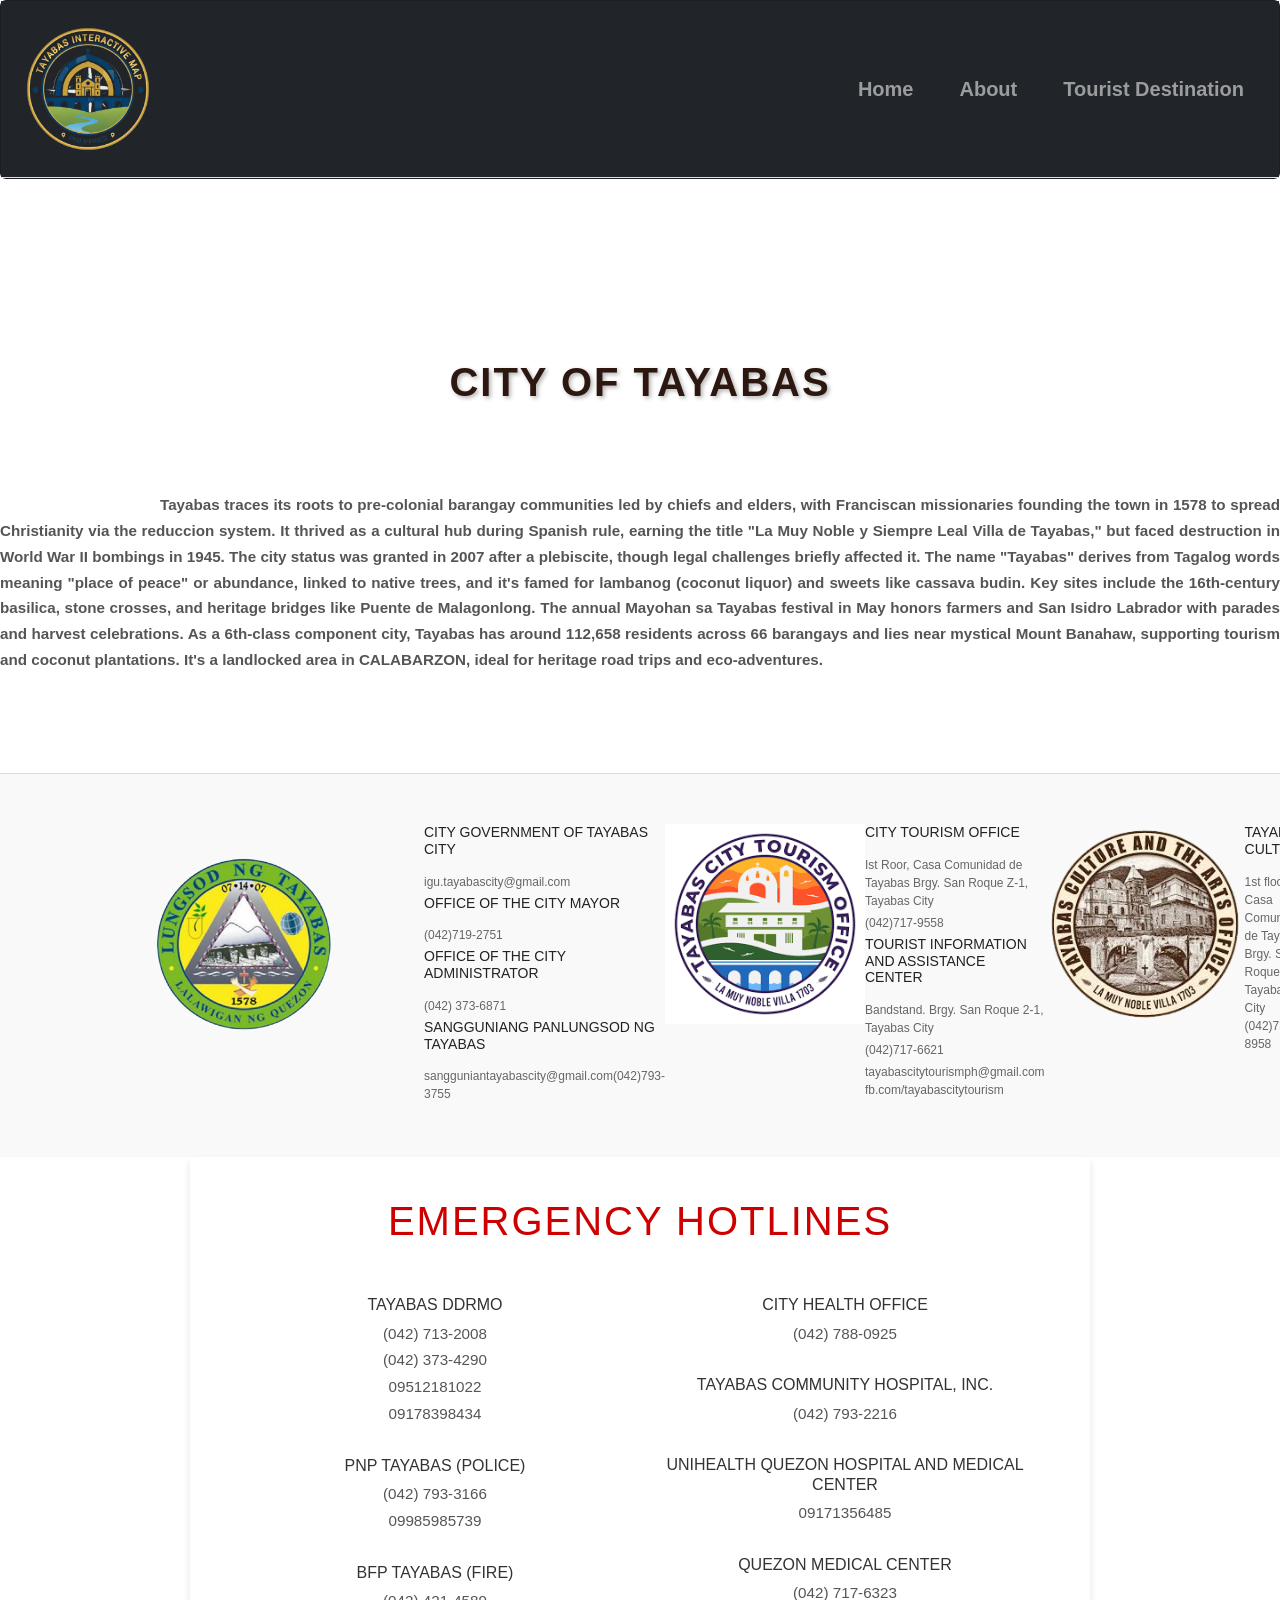
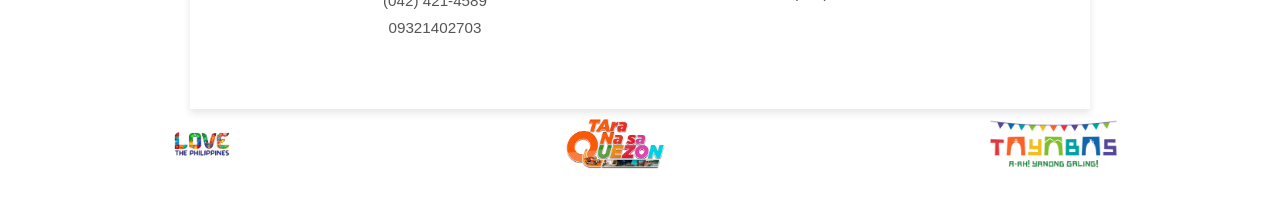
==== commit 3b8137a7: "Update about.html" ====
--- a/about.html
+++ b/about.html
@@ -41,11 +41,14 @@
         </div>
     </nav>
 </div>
-    
-    <iframe src="https://picms.tayabascity.com/tourism-map/LandscapeMap" style="border:0;" allowfullscreen=""
-        loading="lazy" referrerpolicy="no-referrer-when-downgrade" width="1592" height="550" style=border:0;
-        allowfullscreen="" loading="lazy"></iframe>
-
+    <iframe 
+    src="https://picms.tayabascity.com/tourism-map/LandscapeMap" 
+    class="responsive-map" 
+    style="border:0;" 
+    allowfullscreen="" 
+    loading="lazy" 
+    referrerpolicy="no-referrer-when-downgrade">
+</iframe>
 <p class="text-center">City of Tayabas</p>
     <p class="fw-semibold history-para">Tayabas traces its roots to pre-colonial barangay communities led by chiefs and elders,
         with Franciscan missionaries founding the town in 1578 to spread Christianity via the reduccion system.
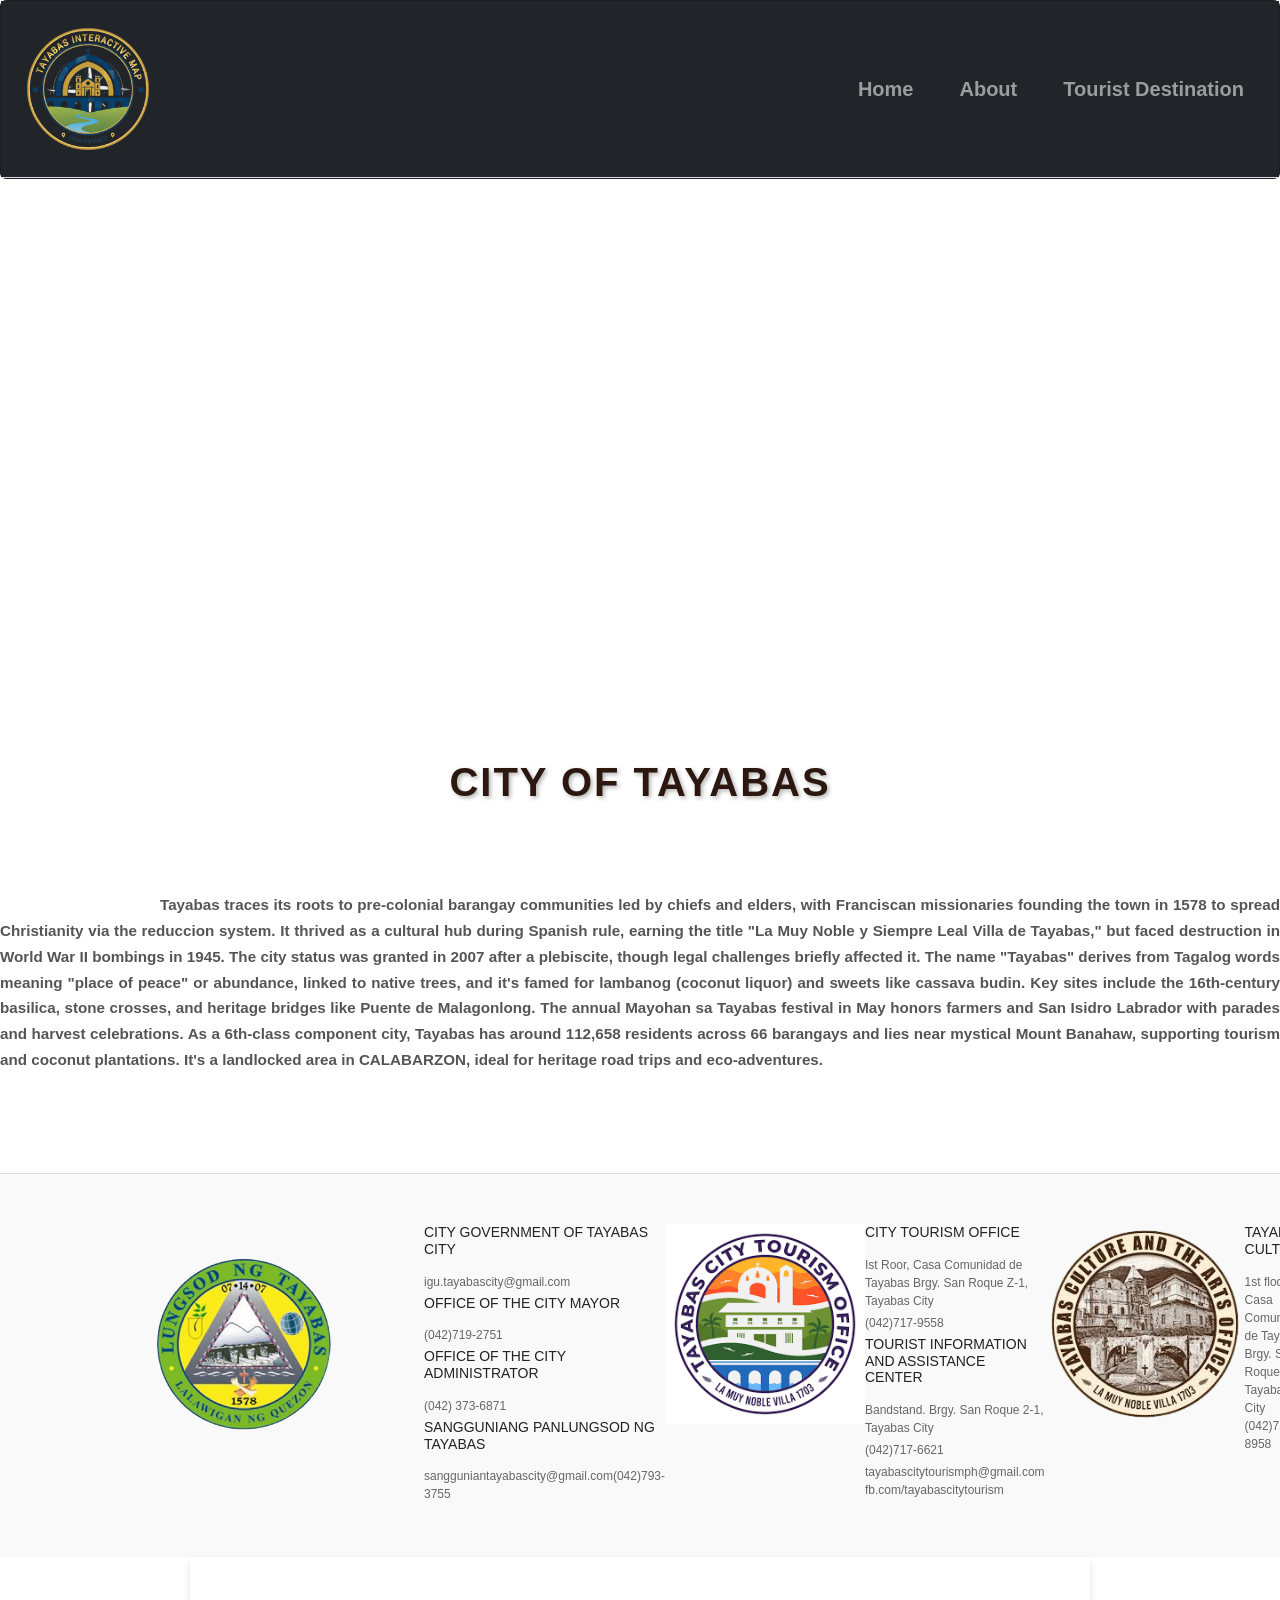
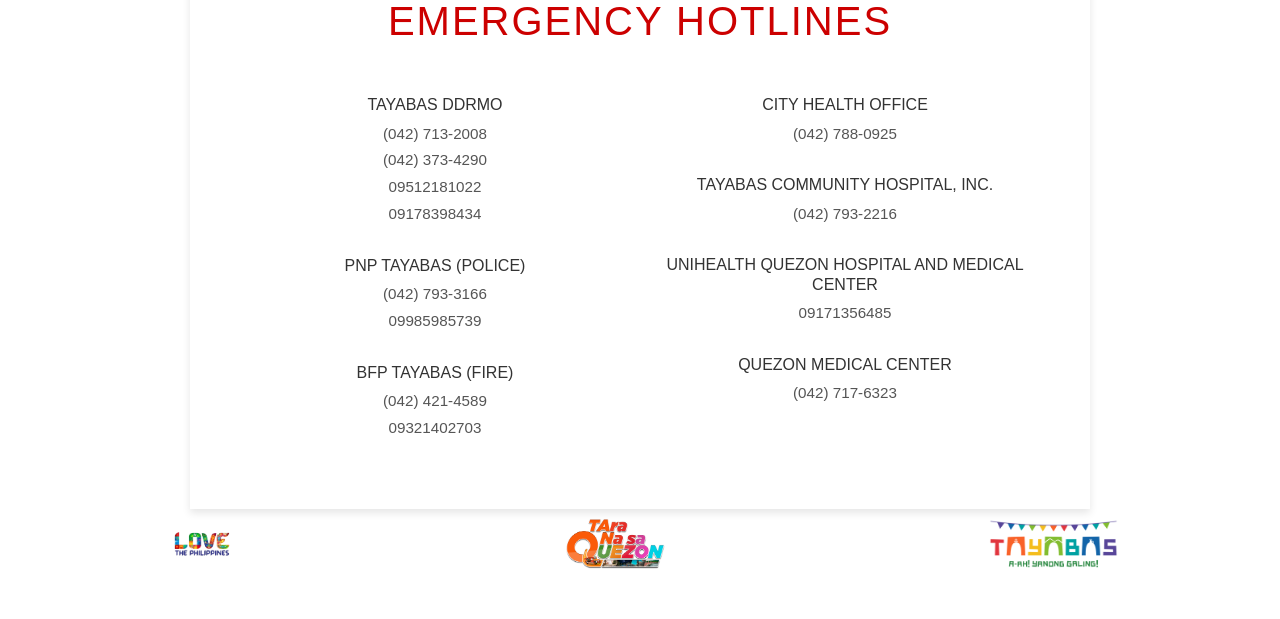
==== commit a0239d55: "Update about.html" ====
--- a/about.html
+++ b/about.html
@@ -41,14 +41,9 @@
         </div>
     </nav>
 </div>
-    <iframe 
-    src="https://picms.tayabascity.com/tourism-map/LandscapeMap" 
-    class="responsive-map" 
-    style="border:0;" 
-    allowfullscreen="" 
-    loading="lazy" 
-    referrerpolicy="no-referrer-when-downgrade">
-</iframe>
+   <iframe src="https://picms.tayabascity.com/tourism-map/LandscapeMap" style="border:0;" allowfullscreen=""
+        loading="lazy" referrerpolicy="no-referrer-when-downgrade" width="1592" height="550" style=border:0;
+        allowfullscreen="" loading="lazy"></iframe>
 <p class="text-center">City of Tayabas</p>
     <p class="fw-semibold history-para">Tayabas traces its roots to pre-colonial barangay communities led by chiefs and elders,
         with Franciscan missionaries founding the town in 1578 to spread Christianity via the reduccion system.
--- a/style.css
+++ b/style.css
@@ -22,6 +22,7 @@
     text-align: justify;
   }
 }
+
 .map-container {
     width: 100%;
     height: 400px;
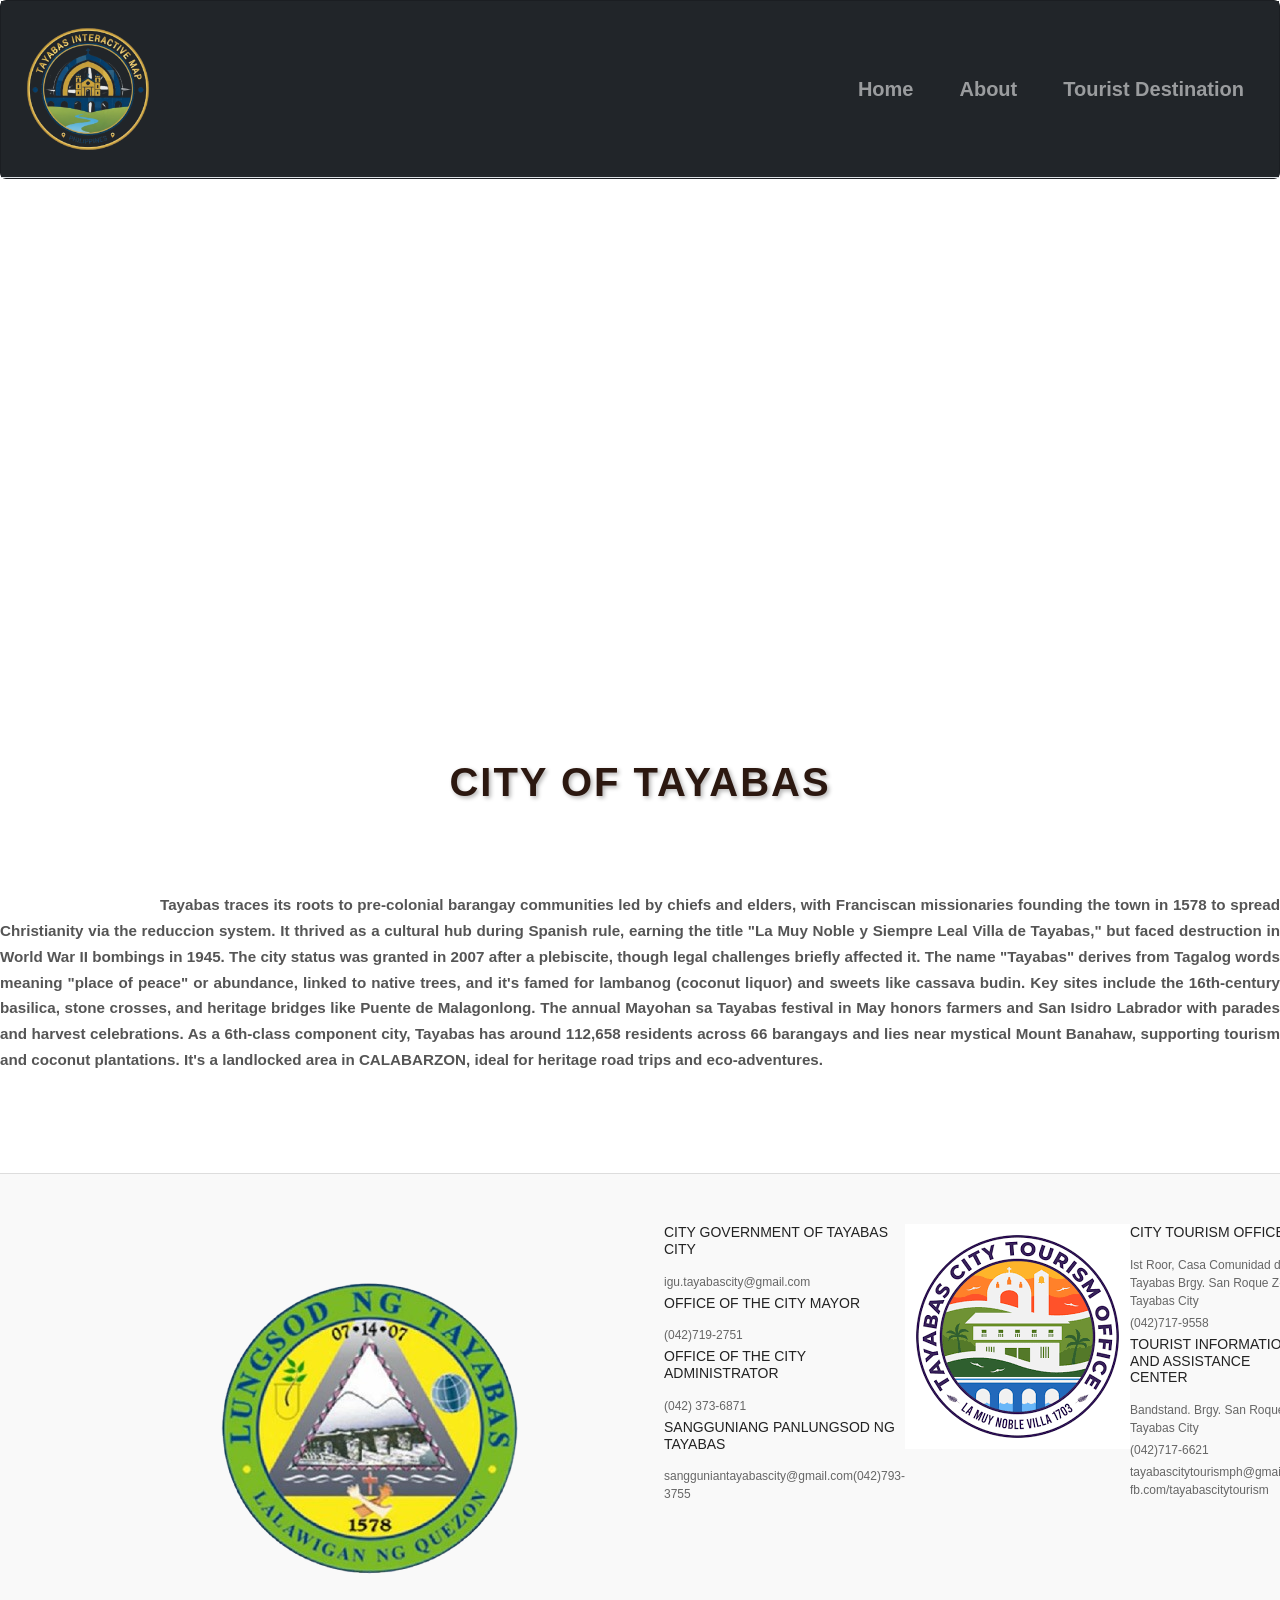
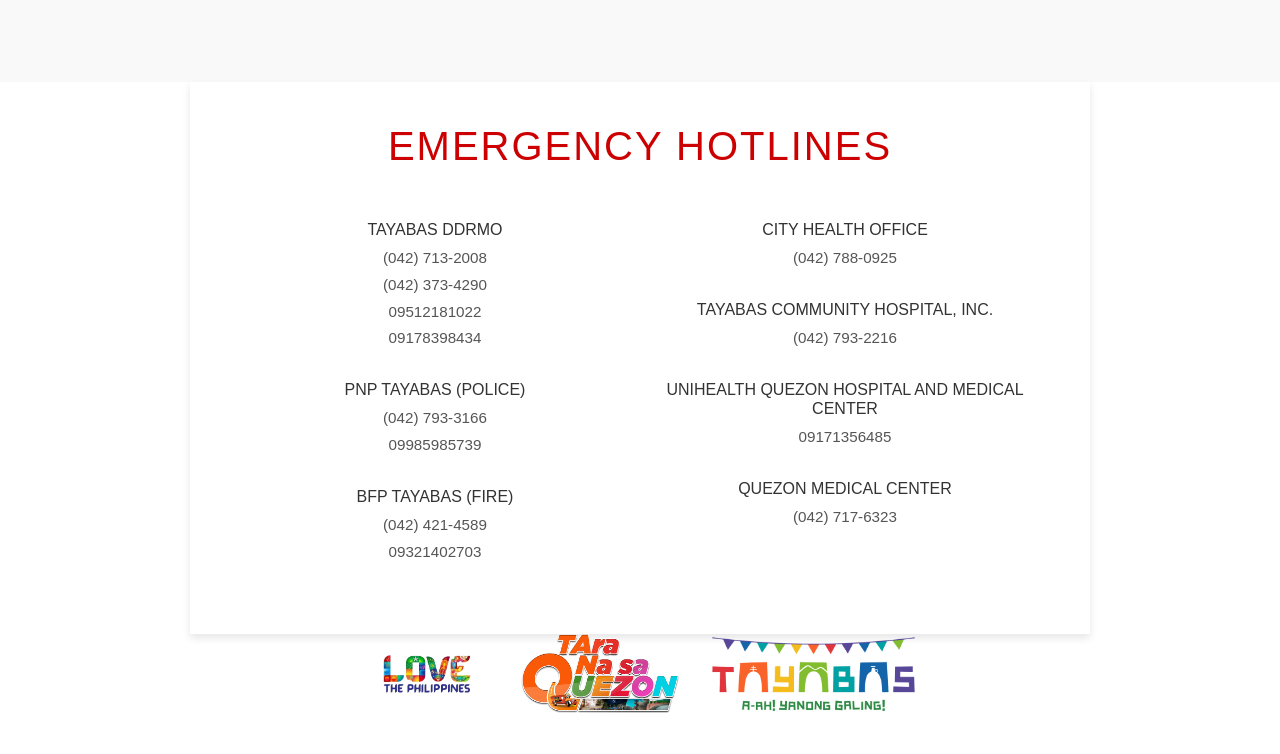
==== commit 5e6a3458: "Update about.html" ====
--- a/about.html
+++ b/about.html
@@ -42,7 +42,7 @@
     </nav>
 </div>
    <iframe src="https://picms.tayabascity.com/tourism-map/LandscapeMap" style="border:0;" allowfullscreen=""
-        loading="lazy" referrerpolicy="no-referrer-when-downgrade" width="1592" height="550" style=border:0;
+        loading="lazy" referrerpolicy="no-referrer-when-downgrade" width="100%" height="550" style=border:0;
         allowfullscreen="" loading="lazy"></iframe>
 <p class="text-center">City of Tayabas</p>
     <p class="fw-semibold history-para">Tayabas traces its roots to pre-colonial barangay communities led by chiefs and elders,
@@ -59,7 +59,7 @@
     
     <footer class="site-footer">
         <div class="footer-column">
-             <img src="Flag_of_Tayabas__Quezon-removebg-preview.png" width="360" height="auto" alt="Tayabas Logo">       
+             <img src="Flag_of_Tayabas__Quezon-removebg-preview.png" width="auto" height="auto" alt="Tayabas Logo">       
         </div>        
         <div class="footer-column">
             <h3>CITY GOVERNMENT OF TAYABAS CITY</h3>
@@ -72,7 +72,7 @@
                 <p>sangguniantayabascity@gmail.com(042)793-3755</p>
         </div>
  <div class="footer-column">
-             <img src="tourism.png"  width="200" height="auto" alt="Tayabas Logo">
+             <img src="tourism.png"  width="auto" height="auto" alt="Tayabas Logo">
         </div>        
         <div class="footer-column">
             <h3>CITY TOURISM OFFICE</h3>
@@ -85,7 +85,7 @@
                     fb.com/tayabascitytourism</p>
         </div>
          <div class="footer-column">
-             <img src="culture_office-removebg-preview.png"  width="200" height="auto" alt="Tayabas Logo">
+             <img src="culture_office-removebg-preview.png"  width="auto" height="auto" alt="Tayabas Logo">
         </div>        
         <div class="footer-column">
             <h3>TAYABAS CULTURE</h3>
--- a/style.css
+++ b/style.css
@@ -22,7 +22,6 @@
     text-align: justify;
   }
 }
-
 .map-container {
     width: 100%;
     height: 400px;
@@ -135,25 +134,50 @@
 }
 .logo-row {
     display: flex;
-    justify-content: space-around; /* Distributes logos evenly */
-    align-items: center;         /* Aligns logos vertically in the middle */
-    margin-bottom: 40px;         /* Space between logos and the title */
-    flex-wrap: wrap;             /* Allows them to stack on small screens */
+    justify-content: center; /* Ginawang center para mas solid ang tingin sa mobile */
+    align-items: center;
+    margin-bottom: 40px;
+    flex-wrap: wrap; 
+    gap: 30px; /* Mas mainam gamitin ang gap kaysa space-around para sa control */
+    padding: 0 20px;
 }
 
 .logo {
-    max-height: 50px;            /* Keeps all logos at a consistent height */
-    width: auto;                 /* Maintains original aspect ratio */
-    margin: 10px;
-}
-
-/* Optional: Make logos smaller on mobile */
-@media (max-width: 600px) {
+    max-height: 80px; /* Default height para sa desktop */
+    width: auto;
+    transition: transform 0.3s ease;
+    object-fit: contain;
+}
+
+/* Hover effect para sa desktop (optional) */
+.logo:hover {
+    transform: scale(1.05);
+}
+
+/* --- Responsive Adjustments --- */
+
+@media (max-width: 768px) {
+    .logo-row {
+        gap: 20px; /* Mas maliit na gap sa tablet/phone */
+        margin-bottom: 30px;
+    }
+    
     .logo {
-        max-height: 50px;
+        max-height: 60px; /* Binawasan ang laki para kumasya sa mobile */
     }
 }
 
+@media (max-width: 480px) {
+    .logo-row {
+        /* Sa sobrang liliit na phone, pwedeng 2 column o 1 column stack */
+        gap: 15px;
+    }
+    
+    .logo {
+        max-height: 50px; /* Mas maliit pa para sa small mobile screens */
+        margin: 5px;
+    }
+}
 /* Sidebar Container */
 .side-navbar {
     width: auto;
